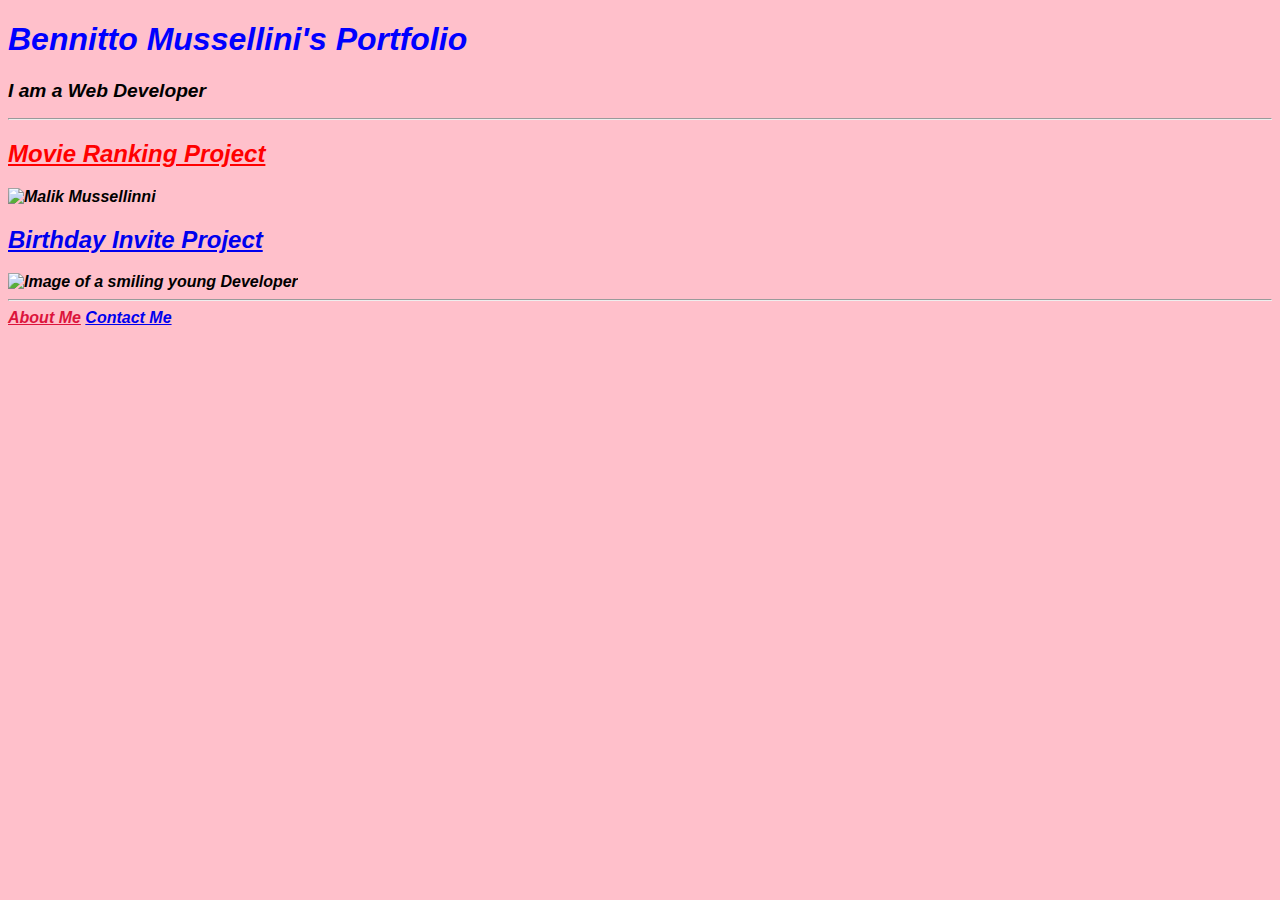
==== index.html @ 118bbc61 "Add files via upload" ====
<!DOCTYPE html>
<html lang="en">
<head>
    <style>
        html{
            font-style: italic;
            font-family: sans-serif;
            font-weight: bolder;
            
        }
    </style>
    <title>PROJECT PORTFOLIO</title>
</head>
<body>
    <H1 style="color: blue;">Bennitto Mussellini's Portfolio</H1>
    <h2 style="font-size: larger;">I am a Web Developer</h2>
    <hr>
   <h2><a href="./index.html" style="color: red;"> Movie Ranking Project</a> <br></h2>
    <img src="../test/WhatsApp Image 2024-04-03 at 21.36.21_311802f7.jpg" alt=" Malik Mussellinni" width="300" height="200"><br>
    <h2><a href="./birthday.html">Birthday Invite Project</a> <br></h2>
    <img src="../test/IMG_20240211_150847.jpg" alt=" Image of a smiling young Developer" width="300" height="200">
    <hr>
    <a href="./about.html" style="color: crimson;">About Me</a> <a href="./contact.html">Contact Me</a>
    <style>
        html{
            background-color: pink;
        }
    </style>
</body>
</html>
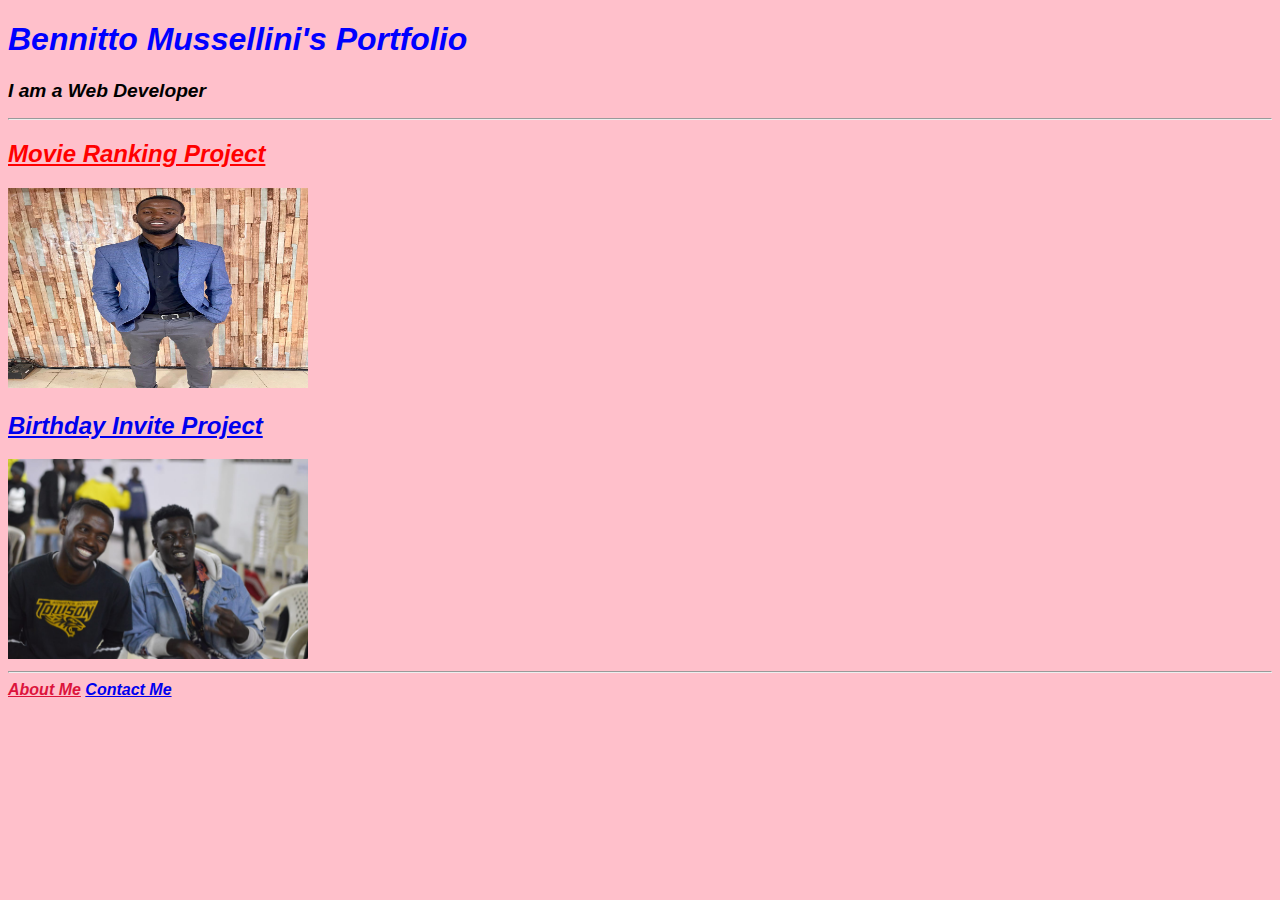
==== commit 40b01a03: "Add files via upload" ====
--- a/index.html
+++ b/index.html
@@ -16,9 +16,9 @@
     <h2 style="font-size: larger;">I am a Web Developer</h2>
     <hr>
    <h2><a href="./index.html" style="color: red;"> Movie Ranking Project</a> <br></h2>
-    <img src="../test/WhatsApp Image 2024-04-03 at 21.36.21_311802f7.jpg" alt=" Malik Mussellinni" width="300" height="200"><br>
+    <img src="WhatsApp Image 2024-04-28 at 15.56.17_db65e99c.jpg" alt=" Malik Mussellinni" width="300" height="200"><br>
     <h2><a href="./birthday.html">Birthday Invite Project</a> <br></h2>
-    <img src="../test/IMG_20240211_150847.jpg" alt=" Image of a smiling young Developer" width="300" height="200">
+    <img src="WhatsApp Image 2024-04-03 at 21.36.21_311802f7.jpg" alt=" Image of a smiling young Developer" width="300" height="200">
     <hr>
     <a href="./about.html" style="color: crimson;">About Me</a> <a href="./contact.html">Contact Me</a>
     <style>
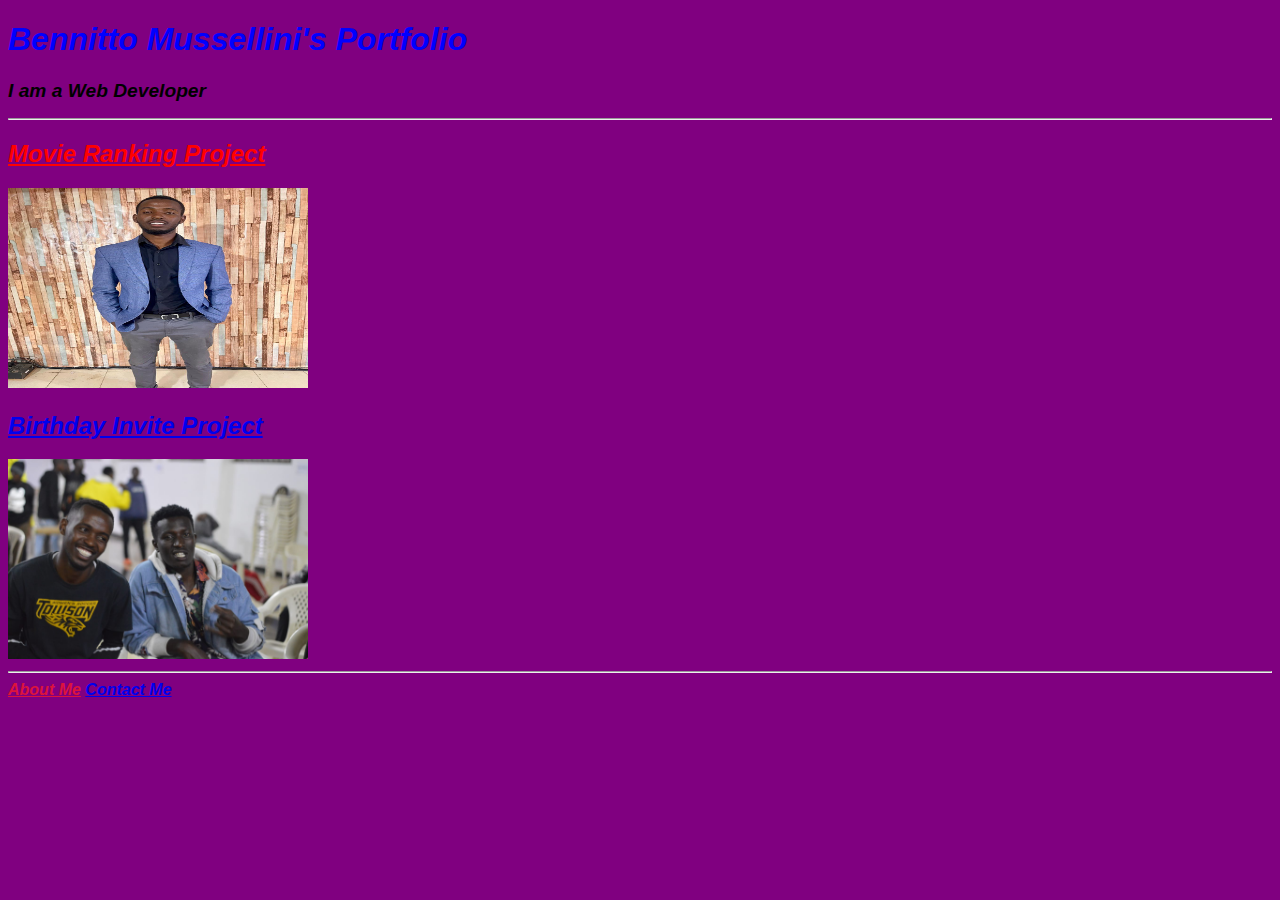
==== commit 16fa3590: "Update index.html" ====
--- a/index.html
+++ b/index.html
@@ -23,8 +23,8 @@
     <a href="./about.html" style="color: crimson;">About Me</a> <a href="./contact.html">Contact Me</a>
     <style>
         html{
-            background-color: pink;
+            background-color: purple;
         }
     </style>
 </body>
-</html>+</html>
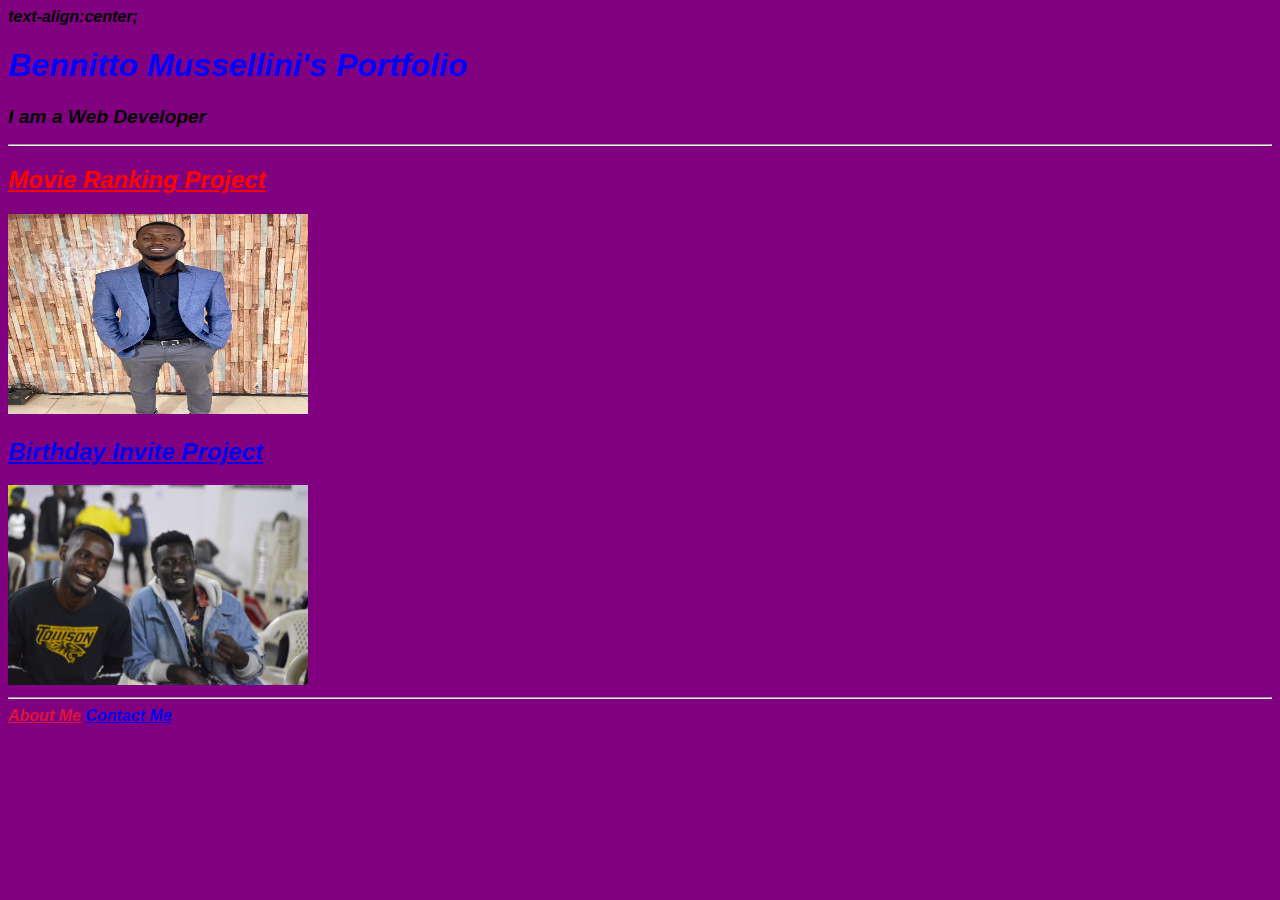
==== commit 1ae8c716: "Update index.html" ====
--- a/index.html
+++ b/index.html
@@ -9,6 +9,7 @@
             
         }
     </style>
+text-align:center;
     <title>PROJECT PORTFOLIO</title>
 </head>
 <body>
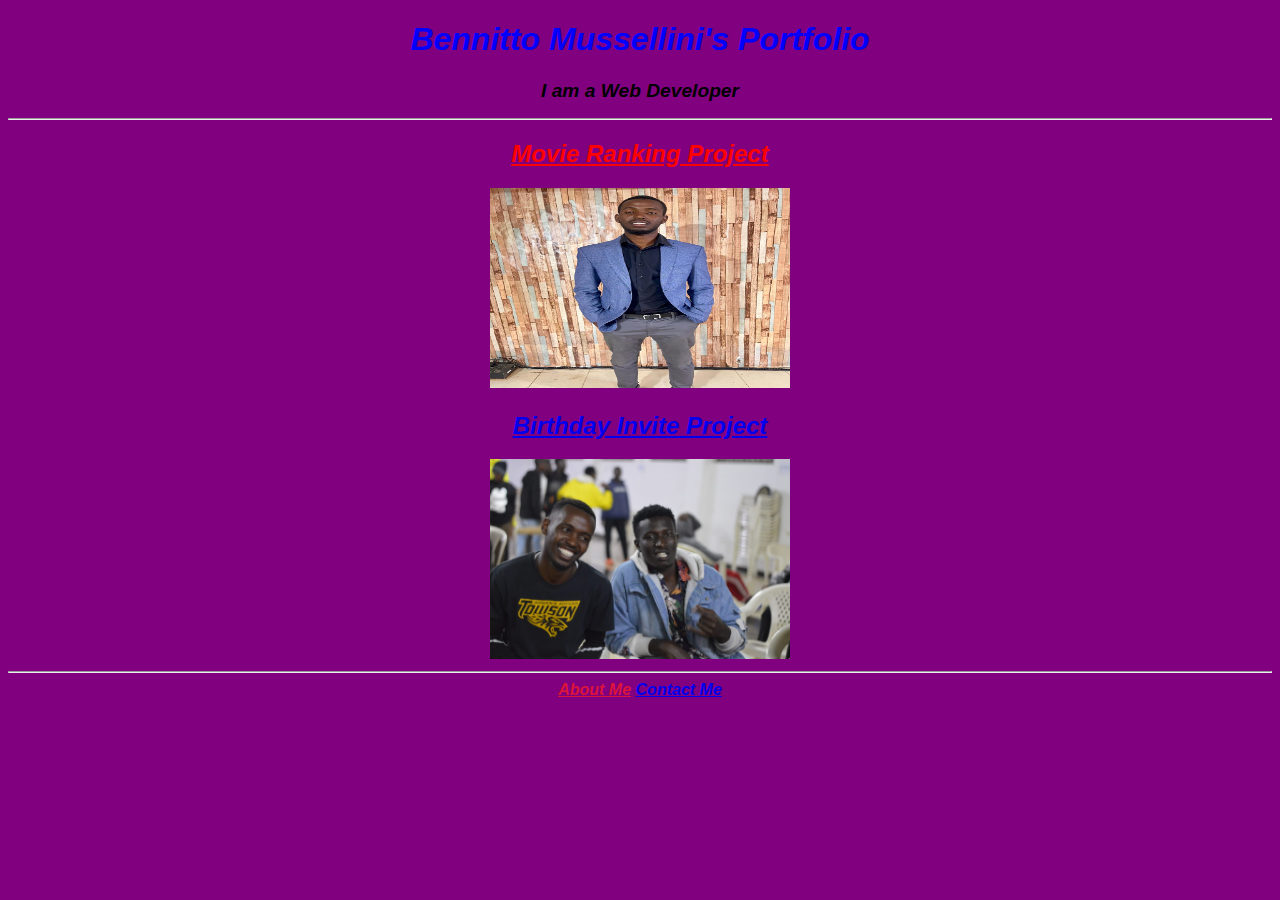
==== commit 70a3e737: "Update index.html" ====
--- a/index.html
+++ b/index.html
@@ -6,10 +6,11 @@
             font-style: italic;
             font-family: sans-serif;
             font-weight: bolder;
+            text-align:center;
             
         }
     </style>
-text-align:center;
+
     <title>PROJECT PORTFOLIO</title>
 </head>
 <body>
